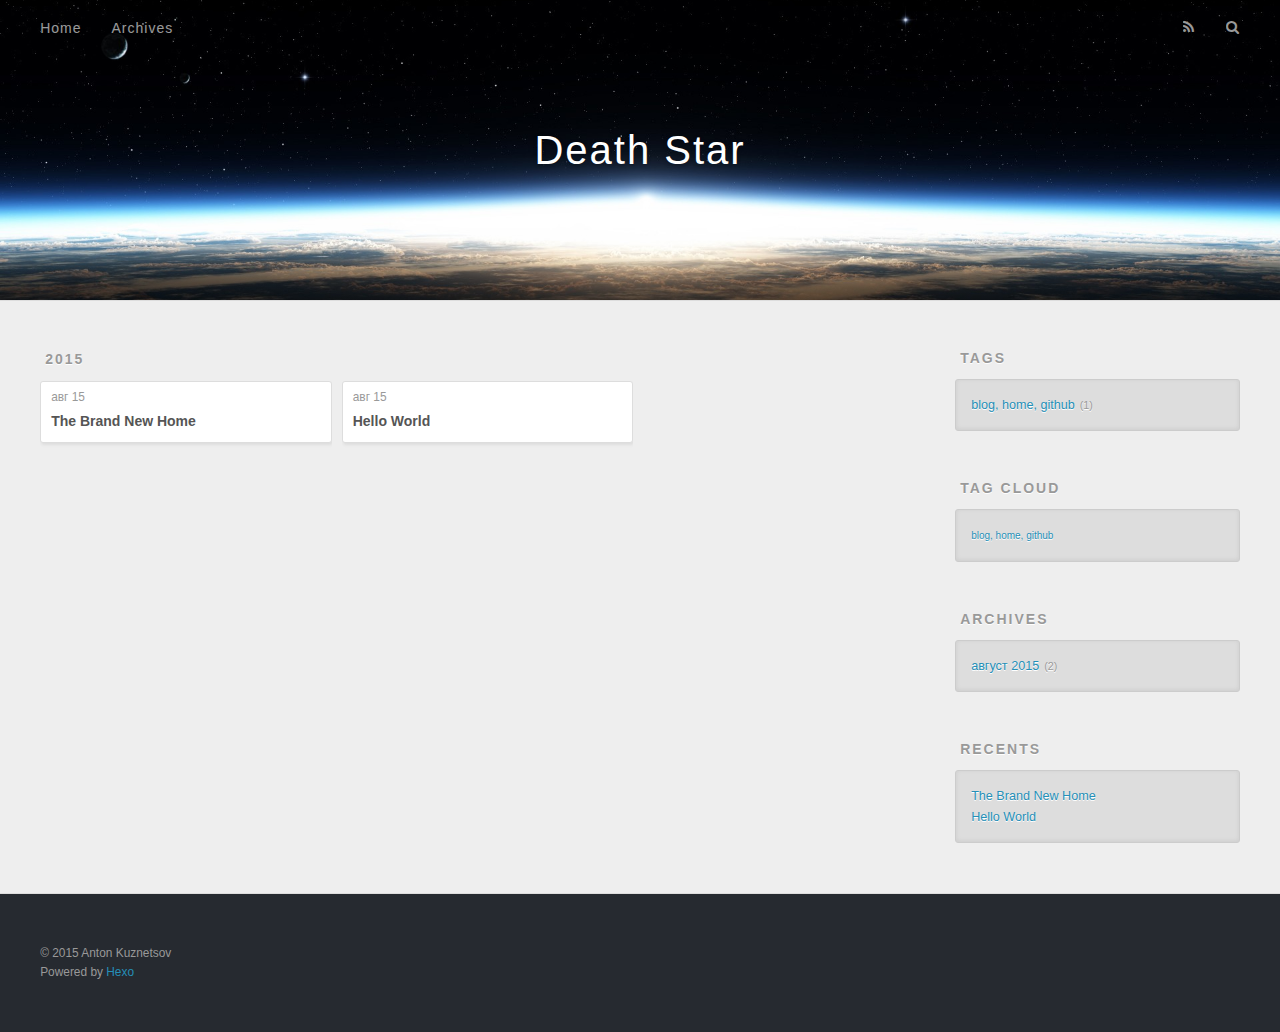
==== archives/index.html @ 3ebdab2e "Site updated: 2015-08-15 13:36:24" ====
<!DOCTYPE html>
<html>
<head>
  <meta charset="utf-8">
  
  <title>Archives | Death Star</title>
  <meta name="viewport" content="width=device-width, initial-scale=1, maximum-scale=1">
  <meta name="description" content="The Brand New Home">
<meta property="og:type" content="website">
<meta property="og:title" content="Death Star">
<meta property="og:url" content="http://isnifer.github.io/archives/index.html">
<meta property="og:site_name" content="Death Star">
<meta property="og:description" content="The Brand New Home">
<meta name="twitter:card" content="summary">
<meta name="twitter:title" content="Death Star">
<meta name="twitter:description" content="The Brand New Home">
  
    <link rel="alternative" href="/atom.xml" title="Death Star" type="application/atom+xml">
  
  
    <link rel="icon" href="/favicon.png">
  
  <link href="//fonts.googleapis.com/css?family=Source+Code+Pro" rel="stylesheet" type="text/css">
  <link rel="stylesheet" href="/css/style.css" type="text/css">
  

</head>
<body>
  <div id="container">
    <div id="wrap">
      <header id="header">
  <div id="banner"></div>
  <div id="header-outer" class="outer">
    <div id="header-title" class="inner">
      <h1 id="logo-wrap">
        <a href="/" id="logo">Death Star</a>
      </h1>
      
    </div>
    <div id="header-inner" class="inner">
      <nav id="main-nav">
        <a id="main-nav-toggle" class="nav-icon"></a>
        
          <a class="main-nav-link" href="/">Home</a>
        
          <a class="main-nav-link" href="/archives">Archives</a>
        
      </nav>
      <nav id="sub-nav">
        
          <a id="nav-rss-link" class="nav-icon" href="/atom.xml" title="RSS Feed"></a>
        
        <a id="nav-search-btn" class="nav-icon" title="Search"></a>
      </nav>
      <div id="search-form-wrap">
        <form action="//google.com/search" method="get" accept-charset="UTF-8" class="search-form"><input type="search" name="q" results="0" class="search-form-input" placeholder="Search"><button type="submit" class="search-form-submit">&#xF002;</button><input type="hidden" name="sitesearch" value="http://isnifer.github.io"></form>
      </div>
    </div>
  </div>
</header>
      <div class="outer">
        <section id="main">
  
  
    
    
      
      
      <section class="archives-wrap">
        <div class="archive-year-wrap">
          <a href="/archives/2015" class="archive-year">2015</a>
        </div>
        <div class="archives">
    
    <article class="archive-article archive-type-post">
  <div class="archive-article-inner">
    <header class="archive-article-header">
      <a href="/2015/08/15/The-Brand-New-Home/" class="archive-article-date">
  <time datetime="2015-08-15T10:11:11.000Z" itemprop="datePublished">авг 15</time>
</a>
      
  
    <h1 itemprop="name">
      <a class="archive-article-title" href="/2015/08/15/The-Brand-New-Home/">The Brand New Home</a>
    </h1>
  

    </header>
  </div>
</article>
  
    
    
    <article class="archive-article archive-type-post">
  <div class="archive-article-inner">
    <header class="archive-article-header">
      <a href="/2015/08/15/hello-world/" class="archive-article-date">
  <time datetime="2015-08-15T10:08:21.000Z" itemprop="datePublished">авг 15</time>
</a>
      
  
    <h1 itemprop="name">
      <a class="archive-article-title" href="/2015/08/15/hello-world/">Hello World</a>
    </h1>
  

    </header>
  </div>
</article>
  
  
    </div></section>
  
</section>
        
          <aside id="sidebar">
  
    
  
    
  <div class="widget-wrap">
    <h3 class="widget-title">Tags</h3>
    <div class="widget">
      <ul class="tag-list"><li class="tag-list-item"><a class="tag-list-link" href="/tags/blog-home-github/">blog, home, github</a><span class="tag-list-count">1</span></li></ul>
    </div>
  </div>

  
    
  <div class="widget-wrap">
    <h3 class="widget-title">Tag Cloud</h3>
    <div class="widget tagcloud">
      <a href="/tags/blog-home-github/" style="font-size: 10px;">blog, home, github</a>
    </div>
  </div>

  
    
  <div class="widget-wrap">
    <h3 class="widget-title">Archives</h3>
    <div class="widget">
      <ul class="archive-list"><li class="archive-list-item"><a class="archive-list-link" href="/archives/2015/08/">август 2015</a><span class="archive-list-count">2</span></li></ul>
    </div>
  </div>

  
    
  <div class="widget-wrap">
    <h3 class="widget-title">Recents</h3>
    <div class="widget">
      <ul>
        
          <li>
            <a href="/2015/08/15/The-Brand-New-Home/">The Brand New Home</a>
          </li>
        
          <li>
            <a href="/2015/08/15/hello-world/">Hello World</a>
          </li>
        
      </ul>
    </div>
  </div>

  
</aside>
        
      </div>
      <footer id="footer">
  
  <div class="outer">
    <div id="footer-info" class="inner">
      &copy; 2015 Anton Kuznetsov<br>
      Powered by <a href="http://hexo.io/" target="_blank">Hexo</a>
    </div>
  </div>
</footer>
    </div>
    <nav id="mobile-nav">
  
    <a href="/" class="mobile-nav-link">Home</a>
  
    <a href="/archives" class="mobile-nav-link">Archives</a>
  
</nav>
    

<script src="//ajax.googleapis.com/ajax/libs/jquery/2.0.3/jquery.min.js"></script>


  <link rel="stylesheet" href="/fancybox/jquery.fancybox.css" type="text/css">
  <script src="/fancybox/jquery.fancybox.pack.js" type="text/javascript"></script>


<script src="/js/script.js" type="text/javascript"></script>

  </div>
</body>
</html>
---- css/style.css ----
body {
  width: 100%;
}
body:before,
body:after {
  content: "";
  display: table;
}
body:after {
  clear: both;
}
html,
body,
div,
span,
applet,
object,
iframe,
h1,
h2,
h3,
h4,
h5,
h6,
p,
blockquote,
pre,
a,
abbr,
acronym,
address,
big,
cite,
code,
del,
dfn,
em,
img,
ins,
kbd,
q,
s,
samp,
small,
strike,
strong,
sub,
sup,
tt,
var,
dl,
dt,
dd,
ol,
ul,
li,
fieldset,
form,
label,
legend,
table,
caption,
tbody,
tfoot,
thead,
tr,
th,
td {
  margin: 0;
  padding: 0;
  border: 0;
  outline: 0;
  font-weight: inherit;
  font-style: inherit;
  font-family: inherit;
  font-size: 100%;
  vertical-align: baseline;
}
body {
  line-height: 1;
  color: #000;
  background: #fff;
}
ol,
ul {
  list-style: none;
}
table {
  border-collapse: separate;
  border-spacing: 0;
  vertical-align: middle;
}
caption,
th,
td {
  text-align: left;
  font-weight: normal;
  vertical-align: middle;
}
a img {
  border: none;
}
input,
button {
  margin: 0;
  padding: 0;
}
input::-moz-focus-inner,
button::-moz-focus-inner {
  border: 0;
  padding: 0;
}
@font-face {
  font-family: FontAwesome;
  font-style: normal;
  font-weight: normal;
  src: url("fonts/fontawesome-webfont.eot?v=#4.0.3");
  src: url("fonts/fontawesome-webfont.eot?#iefix&v=#4.0.3") format("embedded-opentype"), url("fonts/fontawesome-webfont.woff?v=#4.0.3") format("woff"), url("fonts/fontawesome-webfont.ttf?v=#4.0.3") format("truetype"), url("fonts/fontawesome-webfont.svg#fontawesomeregular?v=#4.0.3") format("svg");
}
html,
body,
#container {
  height: 100%;
}
body {
  background: #eee;
  font: 14px "Helvetica Neue", Helvetica, Arial, sans-serif;
  -webkit-text-size-adjust: 100%;
}
.outer {
  max-width: 1220px;
  margin: 0 auto;
  padding: 0 20px;
}
.outer:before,
.outer:after {
  content: "";
  display: table;
}
.outer:after {
  clear: both;
}
.inner {
  display: inline;
  float: left;
  width: 98.33333333333333%;
  margin: 0 0.833333333333333%;
}
.left,
.alignleft {
  float: left;
}
.right,
.alignright {
  float: right;
}
.clear {
  clear: both;
}
#container {
  position: relative;
}
.mobile-nav-on {
  overflow: hidden;
}
#wrap {
  height: 100%;
  width: 100%;
  position: absolute;
  top: 0;
  left: 0;
  -webkit-transition: 0.2s ease-out;
  -moz-transition: 0.2s ease-out;
  -ms-transition: 0.2s ease-out;
  transition: 0.2s ease-out;
  z-index: 1;
  background: #eee;
}
.mobile-nav-on #wrap {
  left: 280px;
}
@media screen and (min-width: 768px) {
  #main {
    display: inline;
    float: left;
    width: 73.33333333333333%;
    margin: 0 0.833333333333333%;
  }
}
.article-date,
.article-category-link,
.archive-year,
.widget-title {
  text-decoration: none;
  text-transform: uppercase;
  letter-spacing: 2px;
  color: #999;
  margin-bottom: 1em;
  margin-left: 5px;
  line-height: 1em;
  text-shadow: 0 1px #fff;
  font-weight: bold;
}
.article-inner,
.archive-article-inner {
  background: #fff;
  -webkit-box-shadow: 1px 2px 3px #ddd;
  box-shadow: 1px 2px 3px #ddd;
  border: 1px solid #ddd;
  -webkit-border-radius: 3px;
  border-radius: 3px;
}
.article-entry h1,
.widget h1 {
  font-size: 2em;
}
.article-entry h2,
.widget h2 {
  font-size: 1.5em;
}
.article-entry h3,
.widget h3 {
  font-size: 1.3em;
}
.article-entry h4,
.widget h4 {
  font-size: 1.2em;
}
.article-entry h5,
.widget h5 {
  font-size: 1em;
}
.article-entry h6,
.widget h6 {
  font-size: 1em;
  color: #999;
}
.article-entry hr,
.widget hr {
  border: 1px dashed #ddd;
}
.article-entry strong,
.widget strong {
  font-weight: bold;
}
.article-entry em,
.widget em,
.article-entry cite,
.widget cite {
  font-style: italic;
}
.article-entry sup,
.widget sup,
.article-entry sub,
.widget sub {
  font-size: 0.75em;
  line-height: 0;
  position: relative;
  vertical-align: baseline;
}
.article-entry sup,
.widget sup {
  top: -0.5em;
}
.article-entry sub,
.widget sub {
  bottom: -0.2em;
}
.article-entry small,
.widget small {
  font-size: 0.85em;
}
.article-entry acronym,
.widget acronym,
.article-entry abbr,
.widget abbr {
  border-bottom: 1px dotted;
}
.article-entry ul,
.widget ul,
.article-entry ol,
.widget ol,
.article-entry dl,
.widget dl {
  margin: 0 20px;
  line-height: 1.6em;
}
.article-entry ul ul,
.widget ul ul,
.article-entry ol ul,
.widget ol ul,
.article-entry ul ol,
.widget ul ol,
.article-entry ol ol,
.widget ol ol {
  margin-top: 0;
  margin-bottom: 0;
}
.article-entry ul,
.widget ul {
  list-style: disc;
}
.article-entry ol,
.widget ol {
  list-style: decimal;
}
.article-entry dt,
.widget dt {
  font-weight: bold;
}
#header {
  height: 300px;
  position: relative;
  border-bottom: 1px solid #ddd;
}
#header:before,
#header:after {
  content: "";
  position: absolute;
  left: 0;
  right: 0;
  height: 40px;
}
#header:before {
  top: 0;
  background: -webkit-linear-gradient(rgba(0,0,0,0.2), transparent);
  background: -moz-linear-gradient(rgba(0,0,0,0.2), transparent);
  background: -ms-linear-gradient(rgba(0,0,0,0.2), transparent);
  background: linear-gradient(rgba(0,0,0,0.2), transparent);
}
#header:after {
  bottom: 0;
  background: -webkit-linear-gradient(transparent, rgba(0,0,0,0.2));
  background: -moz-linear-gradient(transparent, rgba(0,0,0,0.2));
  background: -ms-linear-gradient(transparent, rgba(0,0,0,0.2));
  background: linear-gradient(transparent, rgba(0,0,0,0.2));
}
#header-outer {
  height: 100%;
  position: relative;
}
#header-inner {
  position: relative;
  overflow: hidden;
}
#banner {
  position: absolute;
  top: 0;
  left: 0;
  width: 100%;
  height: 100%;
  background: url("images/banner.jpg") center #000;
  -webkit-background-size: cover;
  -moz-background-size: cover;
  background-size: cover;
  z-index: -1;
}
#header-title {
  text-align: center;
  height: 40px;
  position: absolute;
  top: 50%;
  left: 0;
  margin-top: -20px;
}
#logo,
#subtitle {
  text-decoration: none;
  color: #fff;
  font-weight: 300;
  text-shadow: 0 1px 4px rgba(0,0,0,0.3);
}
#logo {
  font-size: 40px;
  line-height: 40px;
  letter-spacing: 2px;
}
#subtitle {
  font-size: 16px;
  line-height: 16px;
  letter-spacing: 1px;
}
#subtitle-wrap {
  margin-top: 16px;
}
#main-nav {
  float: left;
  margin-left: -15px;
}
.nav-icon,
.main-nav-link {
  float: left;
  color: #fff;
  opacity: 0.6;
  text-decoration: none;
  text-shadow: 0 1px rgba(0,0,0,0.2);
  -webkit-transition: opacity 0.2s;
  -moz-transition: opacity 0.2s;
  -ms-transition: opacity 0.2s;
  transition: opacity 0.2s;
  display: block;
  padding: 20px 15px;
}
.nav-icon:hover,
.main-nav-link:hover {
  opacity: 1;
}
.nav-icon {
  font-family: FontAwesome;
  text-align: center;
  font-size: 14px;
  width: 14px;
  height: 14px;
  padding: 20px 15px;
  position: relative;
  cursor: pointer;
}
.main-nav-link {
  font-weight: 300;
  letter-spacing: 1px;
}
@media screen and (max-width: 479px) {
  .main-nav-link {
    display: none;
  }
}
#main-nav-toggle {
  display: none;
}
#main-nav-toggle:before {
  content: "\f0c9";
}
@media screen and (max-width: 479px) {
  #main-nav-toggle {
    display: block;
  }
}
#sub-nav {
  float: right;
  margin-right: -15px;
}
#nav-rss-link:before {
  content: "\f09e";
}
#nav-search-btn:before {
  content: "\f002";
}
#search-form-wrap {
  position: absolute;
  top: 15px;
  width: 150px;
  height: 30px;
  right: -150px;
  opacity: 0;
  -webkit-transition: 0.2s ease-out;
  -moz-transition: 0.2s ease-out;
  -ms-transition: 0.2s ease-out;
  transition: 0.2s ease-out;
}
#search-form-wrap.on {
  opacity: 1;
  right: 0;
}
@media screen and (max-width: 479px) {
  #search-form-wrap {
    width: 100%;
    right: -100%;
  }
}
.search-form {
  position: absolute;
  top: 0;
  left: 0;
  right: 0;
  background: #fff;
  padding: 5px 15px;
  -webkit-border-radius: 15px;
  border-radius: 15px;
  -webkit-box-shadow: 0 0 10px rgba(0,0,0,0.3);
  box-shadow: 0 0 10px rgba(0,0,0,0.3);
}
.search-form-input {
  border: none;
  background: none;
  color: #555;
  width: 100%;
  font: 13px "Helvetica Neue", Helvetica, Arial, sans-serif;
  outline: none;
}
.search-form-input::-webkit-search-results-decoration,
.search-form-input::-webkit-search-cancel-button {
  -webkit-appearance: none;
}
.search-form-submit {
  position: absolute;
  top: 50%;
  right: 10px;
  margin-top: -7px;
  font: 13px FontAwesome;
  border: none;
  background: none;
  color: #bbb;
  cursor: pointer;
}
.search-form-submit:hover,
.search-form-submit:focus {
  color: #777;
}
.article {
  margin: 50px 0;
}
.article-inner {
  overflow: hidden;
}
.article-meta:before,
.article-meta:after {
  content: "";
  display: table;
}
.article-meta:after {
  clear: both;
}
.article-date {
  float: left;
}
.article-category {
  float: left;
  line-height: 1em;
  color: #ccc;
  text-shadow: 0 1px #fff;
  margin-left: 8px;
}
.article-category:before {
  content: "\2022";
}
.article-category-link {
  margin: 0 12px 1em;
}
.article-header {
  padding: 20px 20px 0;
}
.article-title {
  text-decoration: none;
  font-size: 2em;
  font-weight: bold;
  color: #555;
  line-height: 1.1em;
  -webkit-transition: color 0.2s;
  -moz-transition: color 0.2s;
  -ms-transition: color 0.2s;
  transition: color 0.2s;
}
a.article-title:hover {
  color: #258fb8;
}
.article-entry {
  color: #555;
  padding: 0 20px;
}
.article-entry:before,
.article-entry:after {
  content: "";
  display: table;
}
.article-entry:after {
  clear: both;
}
.article-entry p,
.article-entry table {
  line-height: 1.6em;
  margin: 1.6em 0;
}
.article-entry h1,
.article-entry h2,
.article-entry h3,
.article-entry h4,
.article-entry h5,
.article-entry h6 {
  font-weight: bold;
}
.article-entry h1,
.article-entry h2,
.article-entry h3,
.article-entry h4,
.article-entry h5,
.article-entry h6 {
  line-height: 1.1em;
  margin: 1.1em 0;
}
.article-entry a {
  color: #258fb8;
  text-decoration: none;
}
.article-entry a:hover {
  text-decoration: underline;
}
.article-entry ul,
.article-entry ol,
.article-entry dl {
  margin-top: 1.6em;
  margin-bottom: 1.6em;
}
.article-entry img,
.article-entry video {
  max-width: 100%;
  height: auto;
  display: block;
  margin: auto;
}
.article-entry iframe {
  border: none;
}
.article-entry table {
  width: 100%;
  border-collapse: collapse;
  border-spacing: 0;
}
.article-entry th {
  font-weight: bold;
  border-bottom: 3px solid #ddd;
  padding-bottom: 0.5em;
}
.article-entry td {
  border-bottom: 1px solid #ddd;
  padding: 10px 0;
}
.article-entry blockquote {
  font-family: Georgia, "Times New Roman", serif;
  font-size: 1.4em;
  margin: 1.6em 20px;
  text-align: center;
}
.article-entry blockquote footer {
  font-size: 14px;
  margin: 1.6em 0;
  font-family: "Helvetica Neue", Helvetica, Arial, sans-serif;
}
.article-entry blockquote footer cite:before {
  content: "—";
  padding: 0 0.5em;
}
.article-entry .pullquote {
  text-align: left;
  width: 45%;
  margin: 0;
}
.article-entry .pullquote.left {
  margin-left: 0.5em;
  margin-right: 1em;
}
.article-entry .pullquote.right {
  margin-right: 0.5em;
  margin-left: 1em;
}
.article-entry .caption {
  color: #999;
  display: block;
  font-size: 0.9em;
  margin-top: 0.5em;
  position: relative;
  text-align: center;
}
.article-entry .video-container {
  position: relative;
  padding-top: 56.25%;
  height: 0;
  overflow: hidden;
}
.article-entry .video-container iframe,
.article-entry .video-container object,
.article-entry .video-container embed {
  position: absolute;
  top: 0;
  left: 0;
  width: 100%;
  height: 100%;
  margin-top: 0;
}
.article-more-link a {
  display: inline-block;
  line-height: 1em;
  padding: 6px 15px;
  -webkit-border-radius: 15px;
  border-radius: 15px;
  background: #eee;
  color: #999;
  text-shadow: 0 1px #fff;
  text-decoration: none;
}
.article-more-link a:hover {
  background: #258fb8;
  color: #fff;
  text-decoration: none;
  text-shadow: 0 1px #1e7293;
}
.article-footer {
  font-size: 0.85em;
  line-height: 1.6em;
  border-top: 1px solid #ddd;
  padding-top: 1.6em;
  margin: 0 20px 20px;
}
.article-footer:before,
.article-footer:after {
  content: "";
  display: table;
}
.article-footer:after {
  clear: both;
}
.article-footer a {
  color: #999;
  text-decoration: none;
}
.article-footer a:hover {
  color: #555;
}
.article-tag-list-item {
  float: left;
  margin-right: 10px;
}
.article-tag-list-link:before {
  content: "#";
}
.article-comment-link {
  float: right;
}
.article-comment-link:before {
  content: "\f075";
  font-family: FontAwesome;
  padding-right: 8px;
}
.article-share-link {
  cursor: pointer;
  float: right;
  margin-left: 20px;
}
.article-share-link:before {
  content: "\f064";
  font-family: FontAwesome;
  padding-right: 6px;
}
#article-nav {
  position: relative;
}
#article-nav:before,
#article-nav:after {
  content: "";
  display: table;
}
#article-nav:after {
  clear: both;
}
@media screen and (min-width: 768px) {
  #article-nav {
    margin: 50px 0;
  }
  #article-nav:before {
    width: 8px;
    height: 8px;
    position: absolute;
    top: 50%;
    left: 50%;
    margin-top: -4px;
    margin-left: -4px;
    content: "";
    -webkit-border-radius: 50%;
    border-radius: 50%;
    background: #ddd;
    -webkit-box-shadow: 0 1px 2px #fff;
    box-shadow: 0 1px 2px #fff;
  }
}
.article-nav-link-wrap {
  text-decoration: none;
  text-shadow: 0 1px #fff;
  color: #999;
  -webkit-box-sizing: border-box;
  -moz-box-sizing: border-box;
  box-sizing: border-box;
  margin-top: 50px;
  text-align: center;
  display: block;
}
.article-nav-link-wrap:hover {
  color: #555;
}
@media screen and (min-width: 768px) {
  .article-nav-link-wrap {
    width: 50%;
    margin-top: 0;
  }
}
@media screen and (min-width: 768px) {
  #article-nav-newer {
    float: left;
    text-align: right;
    padding-right: 20px;
  }
}
@media screen and (min-width: 768px) {
  #article-nav-older {
    float: right;
    text-align: left;
    padding-left: 20px;
  }
}
.article-nav-caption {
  text-transform: uppercase;
  letter-spacing: 2px;
  color: #ddd;
  line-height: 1em;
  font-weight: bold;
}
#article-nav-newer .article-nav-caption {
  margin-right: -2px;
}
.article-nav-title {
  font-size: 0.85em;
  line-height: 1.6em;
  margin-top: 0.5em;
}
.article-share-box {
  position: absolute;
  display: none;
  background: #fff;
  -webkit-box-shadow: 1px 2px 10px rgba(0,0,0,0.2);
  box-shadow: 1px 2px 10px rgba(0,0,0,0.2);
  -webkit-border-radius: 3px;
  border-radius: 3px;
  margin-left: -145px;
  overflow: hidden;
  z-index: 1;
}
.article-share-box.on {
  display: block;
}
.article-share-input {
  width: 100%;
  background: none;
  -webkit-box-sizing: border-box;
  -moz-box-sizing: border-box;
  box-sizing: border-box;
  font: 14px "Helvetica Neue", Helvetica, Arial, sans-serif;
  padding: 0 15px;
  color: #555;
  outline: none;
  border: 1px solid #ddd;
  -webkit-border-radius: 3px 3px 0 0;
  border-radius: 3px 3px 0 0;
  height: 36px;
  line-height: 36px;
}
.article-share-links {
  background: #eee;
}
.article-share-links:before,
.article-share-links:after {
  content: "";
  display: table;
}
.article-share-links:after {
  clear: both;
}
.article-share-twitter,
.article-share-facebook,
.article-share-pinterest,
.article-share-google {
  width: 50px;
  height: 36px;
  display: block;
  float: left;
  position: relative;
  color: #999;
  text-shadow: 0 1px #fff;
}
.article-share-twitter:before,
.article-share-facebook:before,
.article-share-pinterest:before,
.article-share-google:before {
  font-size: 20px;
  font-family: FontAwesome;
  width: 20px;
  height: 20px;
  position: absolute;
  top: 50%;
  left: 50%;
  margin-top: -10px;
  margin-left: -10px;
  text-align: center;
}
.article-share-twitter:hover,
.article-share-facebook:hover,
.article-share-pinterest:hover,
.article-share-google:hover {
  color: #fff;
}
.article-share-twitter:before {
  content: "\f099";
}
.article-share-twitter:hover {
  background: #00aced;
  text-shadow: 0 1px #008abe;
}
.article-share-facebook:before {
  content: "\f09a";
}
.article-share-facebook:hover {
  background: #3b5998;
  text-shadow: 0 1px #2f477a;
}
.article-share-pinterest:before {
  content: "\f0d2";
}
.article-share-pinterest:hover {
  background: #cb2027;
  text-shadow: 0 1px #a21a1f;
}
.article-share-google:before {
  content: "\f0d5";
}
.article-share-google:hover {
  background: #dd4b39;
  text-shadow: 0 1px #be3221;
}
.article-gallery {
  background: #000;
  position: relative;
}
.article-gallery-photos {
  position: relative;
  overflow: hidden;
}
.article-gallery-img {
  display: none;
  max-width: 100%;
}
.article-gallery-img:first-child {
  display: block;
}
.article-gallery-img.loaded {
  position: absolute;
  display: block;
}
.article-gallery-img img {
  display: block;
  max-width: 100%;
  margin: 0 auto;
}
#comments {
  background: #fff;
  -webkit-box-shadow: 1px 2px 3px #ddd;
  box-shadow: 1px 2px 3px #ddd;
  padding: 20px;
  border: 1px solid #ddd;
  -webkit-border-radius: 3px;
  border-radius: 3px;
  margin: 50px 0;
}
#comments a {
  color: #258fb8;
}
.archives-wrap {
  margin: 50px 0;
}
.archives:before,
.archives:after {
  content: "";
  display: table;
}
.archives:after {
  clear: both;
}
.archive-year-wrap {
  margin-bottom: 1em;
}
.archives {
  -webkit-column-gap: 10px;
  -moz-column-gap: 10px;
  column-gap: 10px;
}
@media screen and (min-width: 480px) and (max-width: 767px) {
  .archives {
    -webkit-column-count: 2;
    -moz-column-count: 2;
    column-count: 2;
  }
}
@media screen and (min-width: 768px) {
  .archives {
    -webkit-column-count: 3;
    -moz-column-count: 3;
    column-count: 3;
  }
}
.archive-article {
  -webkit-column-break-inside: avoid;
  page-break-inside: avoid;
  overflow: hidden;
  break-inside: avoid-column;
}
.archive-article-inner {
  padding: 10px;
  margin-bottom: 15px;
}
.archive-article-title {
  text-decoration: none;
  font-weight: bold;
  color: #555;
  -webkit-transition: color 0.2s;
  -moz-transition: color 0.2s;
  -ms-transition: color 0.2s;
  transition: color 0.2s;
  line-height: 1.6em;
}
.archive-article-title:hover {
  color: #258fb8;
}
.archive-article-footer {
  margin-top: 1em;
}
.archive-article-date {
  color: #999;
  text-decoration: none;
  font-size: 0.85em;
  line-height: 1em;
  margin-bottom: 0.5em;
  display: block;
}
#page-nav {
  margin: 50px auto;
  background: #fff;
  -webkit-box-shadow: 1px 2px 3px #ddd;
  box-shadow: 1px 2px 3px #ddd;
  border: 1px solid #ddd;
  -webkit-border-radius: 3px;
  border-radius: 3px;
  text-align: center;
  color: #999;
  overflow: hidden;
}
#page-nav:before,
#page-nav:after {
  content: "";
  display: table;
}
#page-nav:after {
  clear: both;
}
#page-nav a,
#page-nav span {
  padding: 10px 20px;
  line-height: 1;
  height: 2ex;
}
#page-nav a {
  color: #999;
  text-decoration: none;
}
#page-nav a:hover {
  background: #999;
  color: #fff;
}
#page-nav .prev {
  float: left;
}
#page-nav .next {
  float: right;
}
#page-nav .page-number {
  display: inline-block;
}
@media screen and (max-width: 479px) {
  #page-nav .page-number {
    display: none;
  }
}
#page-nav .current {
  color: #555;
  font-weight: bold;
}
#page-nav .space {
  color: #ddd;
}
#footer {
  background: #262a30;
  padding: 50px 0;
  border-top: 1px solid #ddd;
  color: #999;
}
#footer a {
  color: #258fb8;
  text-decoration: none;
}
#footer a:hover {
  text-decoration: underline;
}
#footer-info {
  line-height: 1.6em;
  font-size: 0.85em;
}
.article-entry pre,
.article-entry .highlight {
  background: #2d2d2d;
  margin: 0 -20px;
  padding: 15px 20px;
  border-style: solid;
  border-color: #ddd;
  border-width: 1px 0;
  overflow: auto;
  color: #ccc;
  line-height: 22.400000000000002px;
}
.article-entry .highlight .gutter pre,
.article-entry .gist .gist-file .gist-data .line-numbers {
  color: #666;
  font-size: 0.85em;
}
.article-entry pre,
.article-entry code {
  font-family: "Source Code Pro", Consolas, Monaco, Menlo, Consolas, monospace;
}
.article-entry code {
  background: #eee;
  text-shadow: 0 1px #fff;
  padding: 0 0.3em;
}
.article-entry pre code {
  background: none;
  text-shadow: none;
  padding: 0;
}
.article-entry .highlight pre {
  border: none;
  margin: 0;
  padding: 0;
}
.article-entry .highlight table {
  margin: 0;
  width: auto;
}
.article-entry .highlight td {
  border: none;
  padding: 0;
}
.article-entry .highlight figcaption {
  font-size: 0.85em;
  color: #999;
  line-height: 1em;
  margin-bottom: 1em;
}
.article-entry .highlight figcaption:before,
.article-entry .highlight figcaption:after {
  content: "";
  display: table;
}
.article-entry .highlight figcaption:after {
  clear: both;
}
.article-entry .highlight figcaption a {
  float: right;
}
.article-entry .highlight .gutter pre {
  text-align: right;
  padding-right: 20px;
}
.article-entry .highlight .line {
  height: 22.400000000000002px;
}
.article-entry .gist {
  margin: 0 -20px;
  border-style: solid;
  border-color: #ddd;
  border-width: 1px 0;
  background: #2d2d2d;
  padding: 15px 20px 15px 0;
}
.article-entry .gist .gist-file {
  border: none;
  font-family: "Source Code Pro", Consolas, Monaco, Menlo, Consolas, monospace;
  margin: 0;
}
.article-entry .gist .gist-file .gist-data {
  background: none;
  border: none;
}
.article-entry .gist .gist-file .gist-data .line-numbers {
  background: none;
  border: none;
  padding: 0 20px 0 0;
}
.article-entry .gist .gist-file .gist-data .line-data {
  padding: 0 !important;
}
.article-entry .gist .gist-file .highlight {
  margin: 0;
  padding: 0;
  border: none;
}
.article-entry .gist .gist-file .gist-meta {
  background: #2d2d2d;
  color: #999;
  font: 0.85em "Helvetica Neue", Helvetica, Arial, sans-serif;
  text-shadow: 0 0;
  padding: 0;
  margin-top: 1em;
  margin-left: 20px;
}
.article-entry .gist .gist-file .gist-meta a {
  color: #258fb8;
  font-weight: normal;
}
.article-entry .gist .gist-file .gist-meta a:hover {
  text-decoration: underline;
}
pre .comment,
pre .title {
  color: #999;
}
pre .variable,
pre .attribute,
pre .tag,
pre .regexp,
pre .ruby .constant,
pre .xml .tag .title,
pre .xml .pi,
pre .xml .doctype,
pre .html .doctype,
pre .css .id,
pre .css .class,
pre .css .pseudo {
  color: #f2777a;
}
pre .number,
pre .preprocessor,
pre .built_in,
pre .literal,
pre .params,
pre .constant {
  color: #f99157;
}
pre .class,
pre .ruby .class .title,
pre .css .rules .attribute {
  color: #9c9;
}
pre .string,
pre .value,
pre .inheritance,
pre .header,
pre .ruby .symbol,
pre .xml .cdata {
  color: #9c9;
}
pre .css .hexcolor {
  color: #6cc;
}
pre .function,
pre .python .decorator,
pre .python .title,
pre .ruby .function .title,
pre .ruby .title .keyword,
pre .perl .sub,
pre .javascript .title,
pre .coffeescript .title {
  color: #69c;
}
pre .keyword,
pre .javascript .function {
  color: #c9c;
}
@media screen and (max-width: 479px) {
  #mobile-nav {
    position: absolute;
    top: 0;
    left: 0;
    width: 280px;
    height: 100%;
    background: #191919;
    border-right: 1px solid #fff;
  }
}
@media screen and (max-width: 479px) {
  .mobile-nav-link {
    display: block;
    color: #999;
    text-decoration: none;
    padding: 15px 20px;
    font-weight: bold;
  }
  .mobile-nav-link:hover {
    color: #fff;
  }
}
@media screen and (min-width: 768px) {
  #sidebar {
    display: inline;
    float: left;
    width: 23.333333333333332%;
    margin: 0 0.833333333333333%;
  }
}
.widget-wrap {
  margin: 50px 0;
}
.widget {
  color: #777;
  text-shadow: 0 1px #fff;
  background: #ddd;
  -webkit-box-shadow: 0 -1px 4px #ccc inset;
  box-shadow: 0 -1px 4px #ccc inset;
  border: 1px solid #ccc;
  padding: 15px;
  -webkit-border-radius: 3px;
  border-radius: 3px;
}
.widget a {
  color: #258fb8;
  text-decoration: none;
}
.widget a:hover {
  text-decoration: underline;
}
.widget ul ul,
.widget ol ul,
.widget dl ul,
.widget ul ol,
.widget ol ol,
.widget dl ol,
.widget ul dl,
.widget ol dl,
.widget dl dl {
  margin-left: 15px;
  list-style: disc;
}
.widget {
  line-height: 1.6em;
  word-wrap: break-word;
  font-size: 0.9em;
}
.widget ul,
.widget ol {
  list-style: none;
  margin: 0;
}
.widget ul ul,
.widget ol ul,
.widget ul ol,
.widget ol ol {
  margin: 0 20px;
}
.widget ul ul,
.widget ol ul {
  list-style: disc;
}
.widget ul ol,
.widget ol ol {
  list-style: decimal;
}
.category-list-count,
.tag-list-count,
.archive-list-count {
  padding-left: 5px;
  color: #999;
  font-size: 0.85em;
}
.category-list-count:before,
.tag-list-count:before,
.archive-list-count:before {
  content: "(";
}
.category-list-count:after,
.tag-list-count:after,
.archive-list-count:after {
  content: ")";
}
.tagcloud a {
  margin-right: 5px;
  display: inline-block;
}
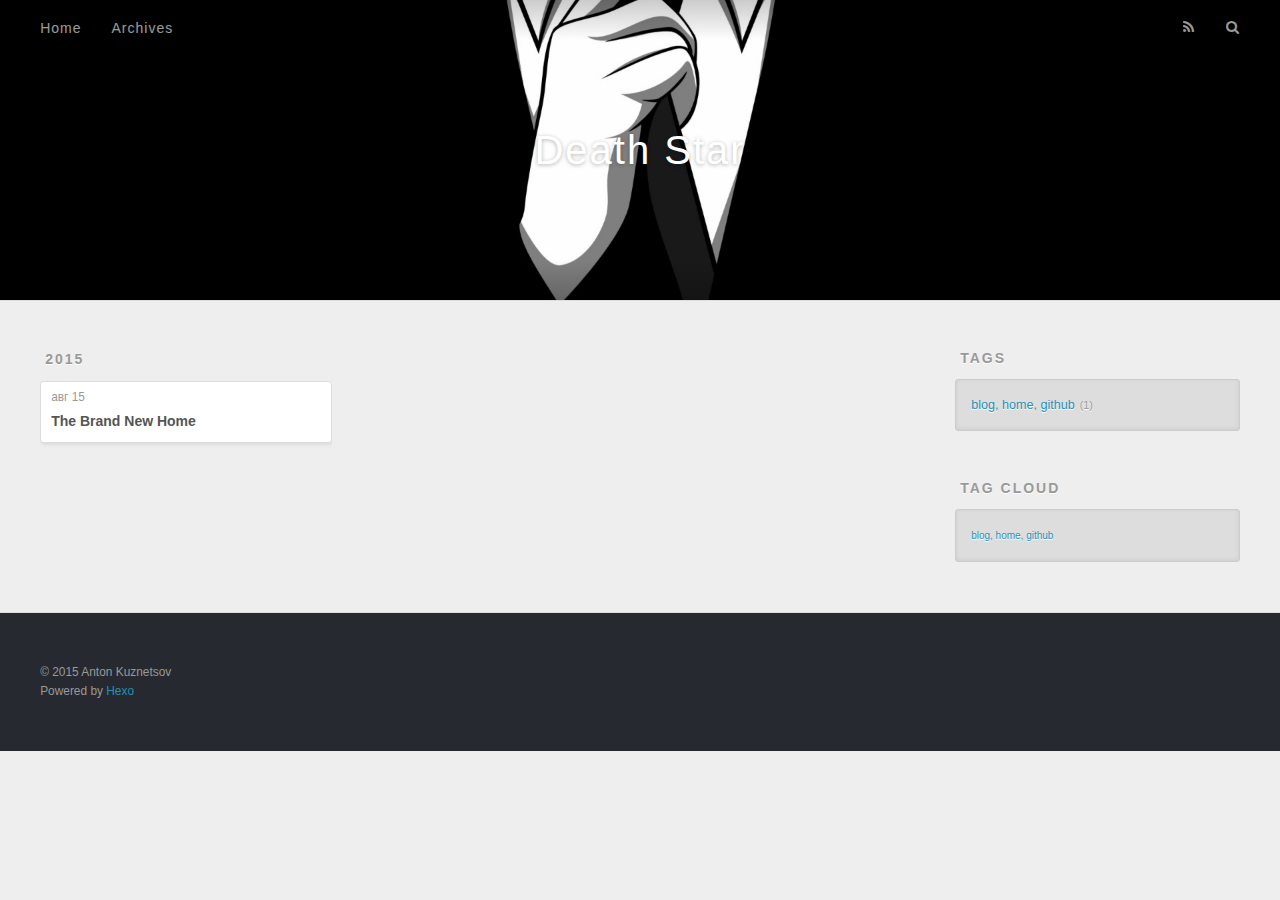
==== commit 1c9f046e: "Site updated: 2015-08-15 14:17:18" ====
--- a/archives/index.html
+++ b/archives/index.html
@@ -14,6 +14,7 @@
 <meta name="twitter:card" content="summary">
 <meta name="twitter:title" content="Death Star">
 <meta name="twitter:description" content="The Brand New Home">
+<meta name="twitter:creator" content="@isnifer">
   
     <link rel="alternative" href="/atom.xml" title="Death Star" type="application/atom+xml">
   
@@ -89,25 +90,6 @@
   </div>
 </article>
   
-    
-    
-    <article class="archive-article archive-type-post">
-  <div class="archive-article-inner">
-    <header class="archive-article-header">
-      <a href="/2015/08/15/hello-world/" class="archive-article-date">
-  <time datetime="2015-08-15T10:08:21.000Z" itemprop="datePublished">авг 15</time>
-</a>
-      
-  
-    <h1 itemprop="name">
-      <a class="archive-article-title" href="/2015/08/15/hello-world/">Hello World</a>
-    </h1>
-  
-
-    </header>
-  </div>
-</article>
-  
   
     </div></section>
   
@@ -131,34 +113,6 @@
     <h3 class="widget-title">Tag Cloud</h3>
     <div class="widget tagcloud">
       <a href="/tags/blog-home-github/" style="font-size: 10px;">blog, home, github</a>
-    </div>
-  </div>
-
-  
-    
-  <div class="widget-wrap">
-    <h3 class="widget-title">Archives</h3>
-    <div class="widget">
-      <ul class="archive-list"><li class="archive-list-item"><a class="archive-list-link" href="/archives/2015/08/">август 2015</a><span class="archive-list-count">2</span></li></ul>
-    </div>
-  </div>
-
-  
-    
-  <div class="widget-wrap">
-    <h3 class="widget-title">Recents</h3>
-    <div class="widget">
-      <ul>
-        
-          <li>
-            <a href="/2015/08/15/The-Brand-New-Home/">The Brand New Home</a>
-          </li>
-        
-          <li>
-            <a href="/2015/08/15/hello-world/">Hello World</a>
-          </li>
-        
-      </ul>
     </div>
   </div>
 
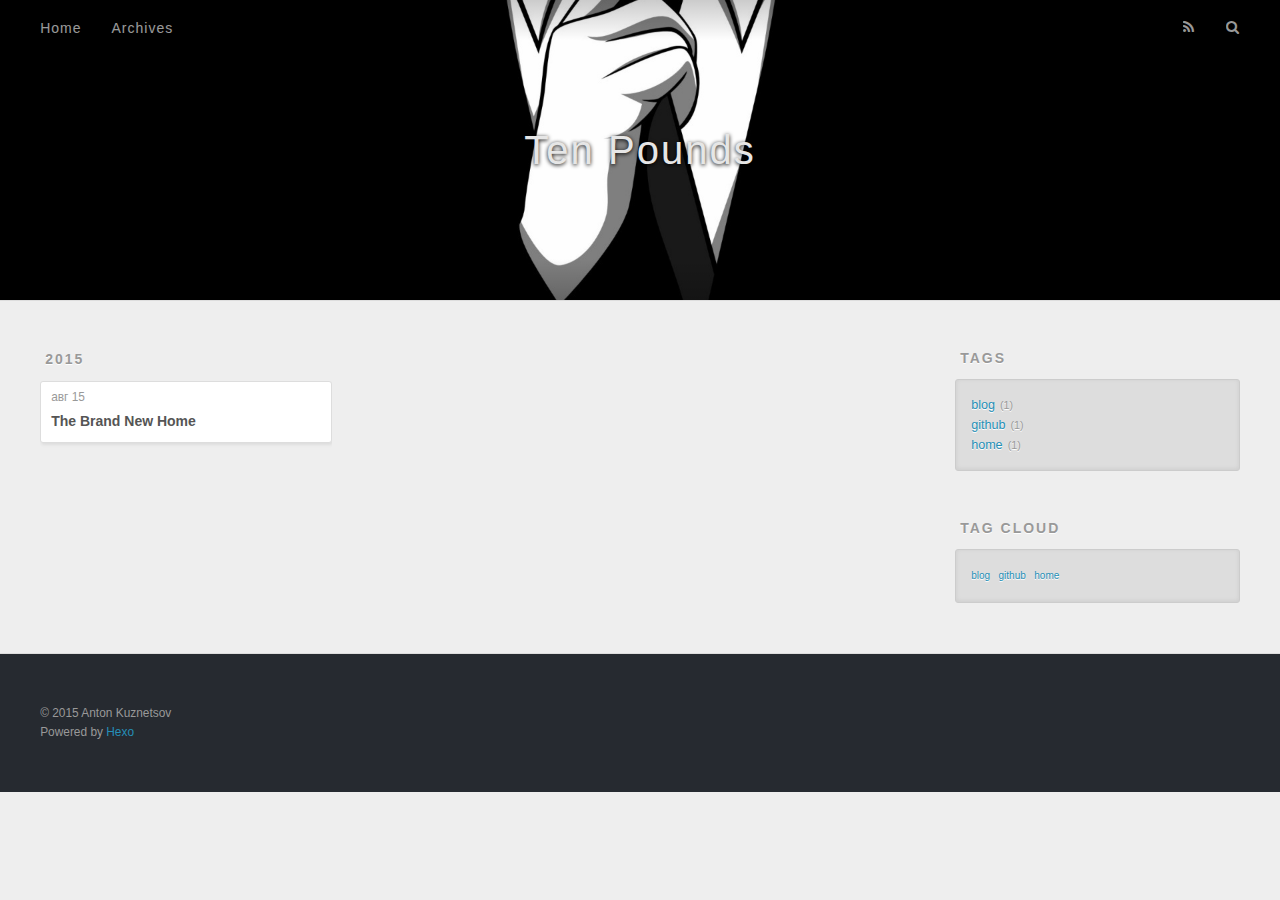
==== commit ea2bc215: "Site updated: 2015-08-15 14:37:36" ====
--- a/archives/index.html
+++ b/archives/index.html
@@ -3,20 +3,20 @@
 <head>
   <meta charset="utf-8">
   
-  <title>Archives | Death Star</title>
+  <title>Archives | Ten Pounds</title>
   <meta name="viewport" content="width=device-width, initial-scale=1, maximum-scale=1">
   <meta name="description" content="The Brand New Home">
 <meta property="og:type" content="website">
-<meta property="og:title" content="Death Star">
+<meta property="og:title" content="Ten Pounds">
 <meta property="og:url" content="http://isnifer.github.io/archives/index.html">
-<meta property="og:site_name" content="Death Star">
+<meta property="og:site_name" content="Ten Pounds">
 <meta property="og:description" content="The Brand New Home">
 <meta name="twitter:card" content="summary">
-<meta name="twitter:title" content="Death Star">
+<meta name="twitter:title" content="Ten Pounds">
 <meta name="twitter:description" content="The Brand New Home">
 <meta name="twitter:creator" content="@isnifer">
   
-    <link rel="alternative" href="/atom.xml" title="Death Star" type="application/atom+xml">
+    <link rel="alternative" href="/atom.xml" title="Ten Pounds" type="application/atom+xml">
   
   
     <link rel="icon" href="/favicon.png">
@@ -34,7 +34,7 @@
   <div id="header-outer" class="outer">
     <div id="header-title" class="inner">
       <h1 id="logo-wrap">
-        <a href="/" id="logo">Death Star</a>
+        <a href="/" id="logo">Ten Pounds</a>
       </h1>
       
     </div>
@@ -103,7 +103,7 @@
   <div class="widget-wrap">
     <h3 class="widget-title">Tags</h3>
     <div class="widget">
-      <ul class="tag-list"><li class="tag-list-item"><a class="tag-list-link" href="/tags/blog-home-github/">blog, home, github</a><span class="tag-list-count">1</span></li></ul>
+      <ul class="tag-list"><li class="tag-list-item"><a class="tag-list-link" href="/tags/blog/">blog</a><span class="tag-list-count">1</span></li><li class="tag-list-item"><a class="tag-list-link" href="/tags/github/">github</a><span class="tag-list-count">1</span></li><li class="tag-list-item"><a class="tag-list-link" href="/tags/home/">home</a><span class="tag-list-count">1</span></li></ul>
     </div>
   </div>
 
@@ -112,7 +112,7 @@
   <div class="widget-wrap">
     <h3 class="widget-title">Tag Cloud</h3>
     <div class="widget tagcloud">
-      <a href="/tags/blog-home-github/" style="font-size: 10px;">blog, home, github</a>
+      <a href="/tags/blog/" style="font-size: 10px;">blog</a> <a href="/tags/github/" style="font-size: 10px;">github</a> <a href="/tags/home/" style="font-size: 10px;">home</a>
     </div>
   </div>
 
--- a/css/style.css
+++ b/css/style.css
@@ -366,9 +366,9 @@
 #logo,
 #subtitle {
   text-decoration: none;
-  color: #fff;
+  color: #e6e6e6;
   font-weight: 300;
-  text-shadow: 0 1px 4px rgba(0,0,0,0.3);
+  text-shadow: 0 1px 4px #000;
 }
 #logo {
   font-size: 40px;
@@ -1169,11 +1169,7 @@
 }
 .article-entry .gist {
   margin: 0 -20px;
-  border-style: solid;
-  border-color: #ddd;
-  border-width: 1px 0;
-  background: #2d2d2d;
-  padding: 15px 20px 15px 0;
+  padding: 0 20px 15px 0;
 }
 .article-entry .gist .gist-file {
   border: none;
@@ -1198,7 +1194,7 @@
   border: none;
 }
 .article-entry .gist .gist-file .gist-meta {
-  background: #2d2d2d;
+  background-color: transparent;
   color: #999;
   font: 0.85em "Helvetica Neue", Helvetica, Arial, sans-serif;
   text-shadow: 0 0;
